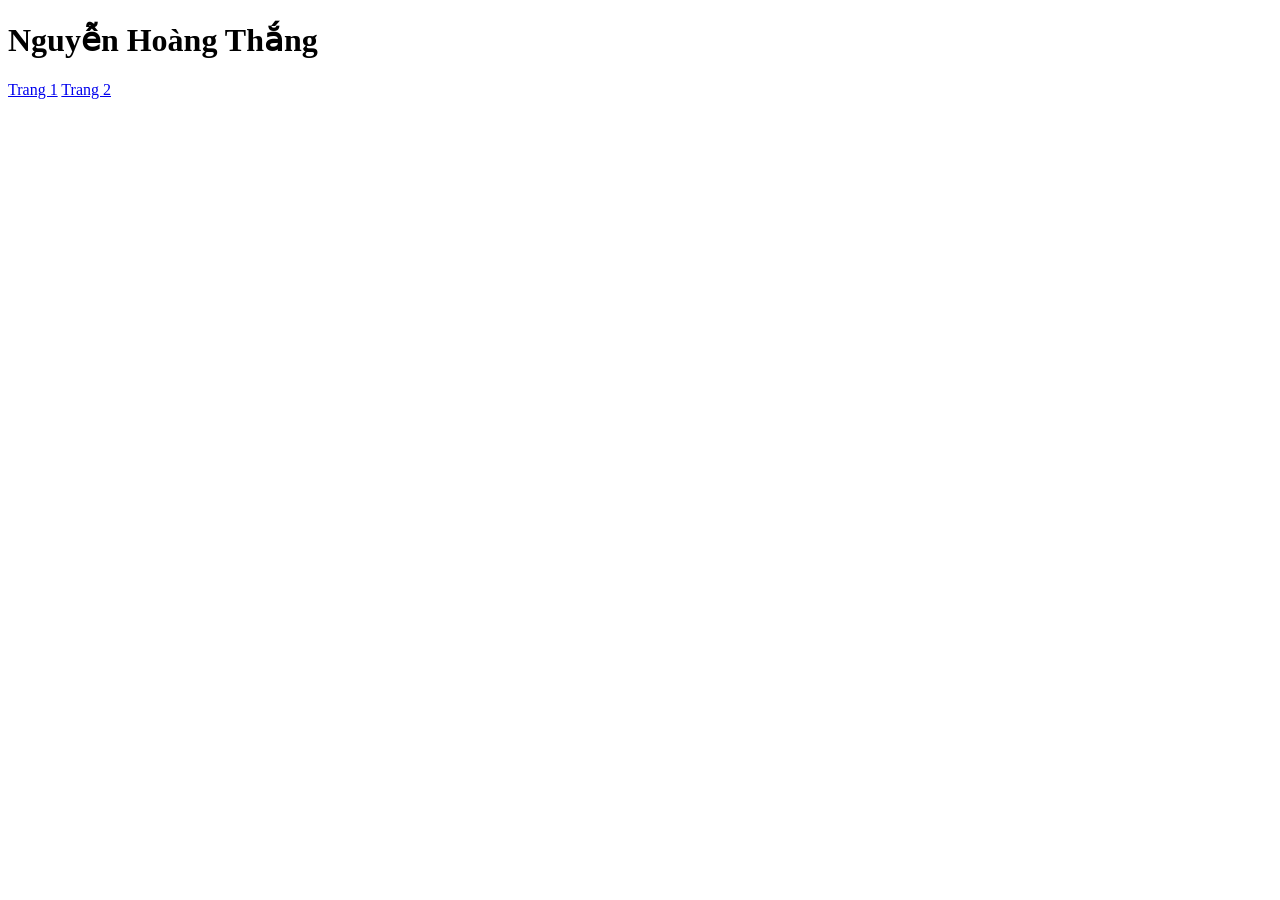
==== index.html @ 4173d342 "first" ====
<!DOCTYPE html>
<html lang="vi">
<head>
	<meta charset="utf-8">
	<title>Trang chủ</title>
	<link rel="stylesheet" href="style.css">
</head>
<body>
	<h1>Nguyễn Hoàng Thắng</h1>
	<a href="html/page1.html">Trang 1</a>
	<a href="html/page2.html">Trang 2</a>
</body>
</html>
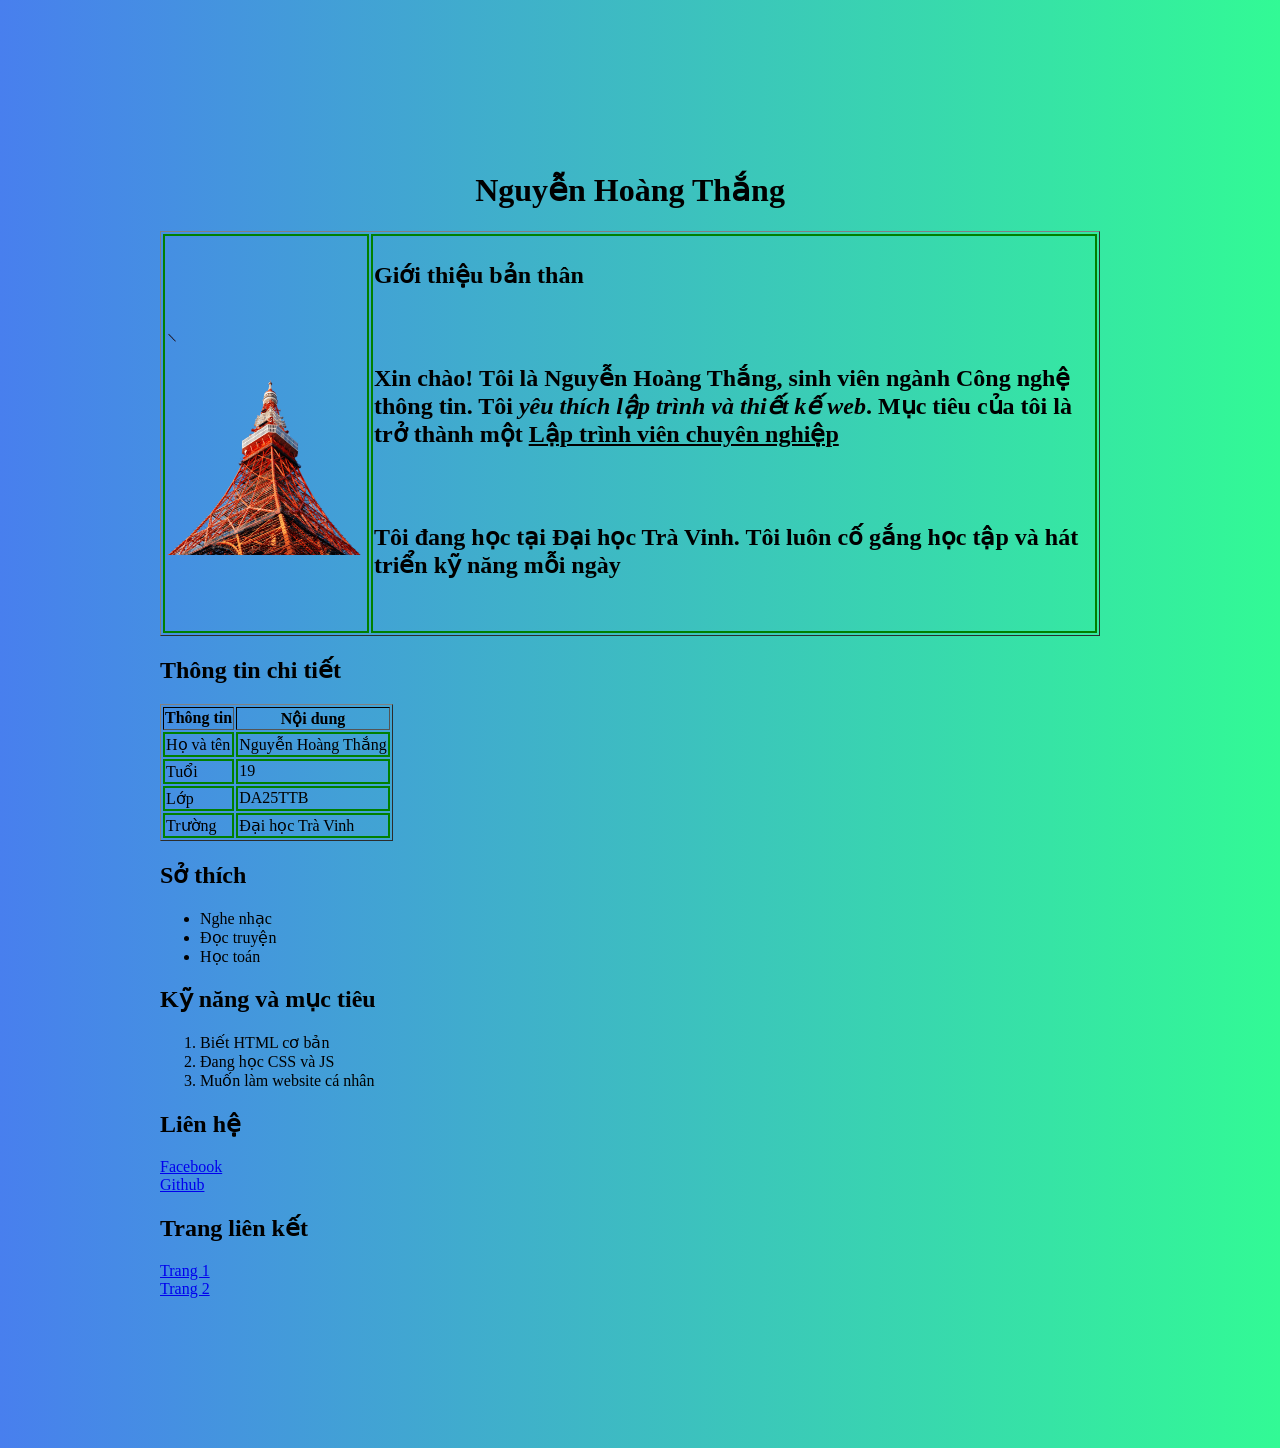
==== commit 9b601da9: "First commit" ====
--- a/index.html
+++ b/index.html
@@ -2,12 +2,69 @@
 <html lang="vi">
 <head>
 	<meta charset="utf-8">
-	<title>Trang chủ</title>
-	<link rel="stylesheet" href="style.css">
+	<title>Trang giới thiệu thông tin</title>
+	<link rel="stylesheet" href="css/style.css">
 </head>
 <body>
 	<h1>Nguyễn Hoàng Thắng</h1>
-	<a href="html/page1.html">Trang 1</a>
-	<a href="html/page2.html">Trang 2</a>
+	
+	<h2>
+		<table border="1" id="bang1">
+		<tr>
+			<td><img src="assets/img/tokyo.png" alt="ảnh cá nhân" width="200" height="250" id="img1"></td>
+			
+			<td>
+				<p><b>Giới thiệu bản thân</b></p><br>
+				<p>Xin chào! Tôi là <b>Nguyễn Hoàng Thắng</b>, sinh viên ngành <b>Công nghệ thông tin</b>. Tôi <i>yêu thích lập trình và thiết kế web</i>. Mục tiêu của tôi là trở thành một <u>Lập trình viên chuyên nghiệp</u></p><br>
+				<p>Tôi đang học tại <b>Đại học Trà Vinh</b>. Tôi luôn cố gắng học tập và hát triển kỹ năng mỗi ngày</p><br>
+			</td>
+		</tr>
+		</table>
+	</h2>
+
+	<h2>Thông tin chi tiết</h2>
+		<table border="1" id="bang2">
+		<tr>
+			<th>Thông tin</th>
+			<th>Nội dung</th>
+		</tr>
+		<tr>
+			<td>Họ và tên</td>
+			<td>Nguyễn Hoàng Thắng</td>
+		</tr>
+		<tr>
+			<td>Tuổi</td>
+			<td>19</td>
+		</tr>
+		<tr>
+			<td>Lớp</td>
+			<td>DA25TTB</td>
+		</tr>
+		<tr>
+			<td>Trường</td>
+			<td>Đại học Trà Vinh</td>
+		</tr>
+		</table>
+
+	<h2>Sở thích</h2>
+		<ul>
+			<li>Nghe nhạc</li>
+			<li>Đọc truyện</li>
+			<li>Học toán</li>
+		</ul>
+	<h2>Kỹ năng và mục tiêu</h2>
+		<ol type="1">
+			<li>Biết HTML cơ bản</li>
+			<li>Đang học CSS và JS</li>
+			<li>Muốn làm website cá nhân</li>
+		</ol>
+
+	<h2>Liên hệ</h2>
+		<a href="https://www.facebook.com/">Facebook</a><br>
+		<a href="https://github.com/Thang-Hub2504/my-project-to1-DA25TTB">Github</a><br>
+
+	<h2>Trang liên kết</h2>
+		<a href="html/page1.html">Trang 1</a><br>
+		<a href="html/page2.html">Trang 2</a><br>
 </body>
 </html>
--- a/css/style.css
+++ b/css/style.css
@@ -0,0 +1,33 @@
+body{	
+	font-family: "Times New Roman", Times, serif;
+
+	margin-top: 100px;
+  	margin-bottom: 100px;
+  	margin-right: 150px;
+  	margin-left: 80px;
+
+	padding-top: 50px;
+  	padding-right: 30px;
+  	padding-bottom: 50px;
+  	padding-left: 80px;
+	
+	background: linear-gradient(to right, #487fee, #32fa95);
+}
+
+h1{
+	text-align: center;
+}
+
+#img1{
+	padding: flex;
+	margin: flex;
+}
+
+table tr td{
+	border: 2px solid green;
+}
+
+th,td{
+	border-color: black;
+}
+
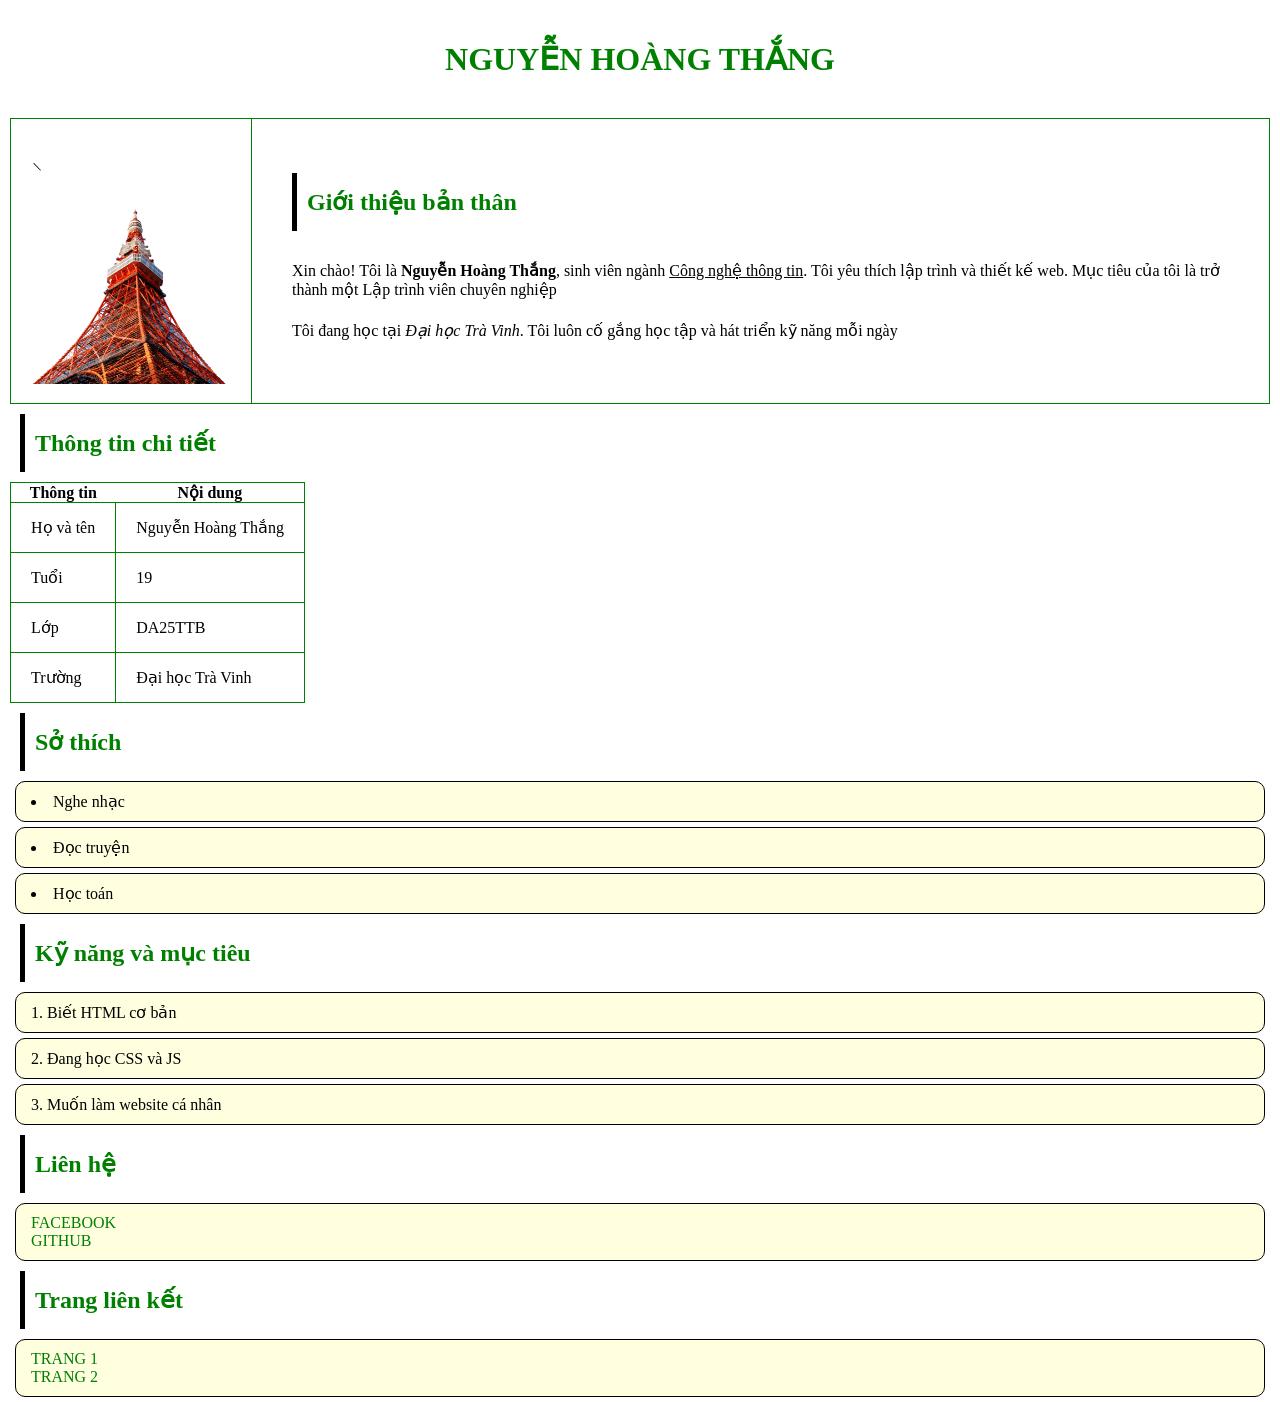
==== commit 6b323f12: "1" ====
--- a/index.html
+++ b/index.html
@@ -6,24 +6,24 @@
 	<link rel="stylesheet" href="css/style.css">
 </head>
 <body>
-	<h1>Nguyễn Hoàng Thắng</h1>
+	<h1>NGUYỄN HOÀNG THẮNG</h1>
 	
-	<h2>
+
 		<table border="1" id="bang1">
 		<tr>
 			<td><img src="assets/img/tokyo.png" alt="ảnh cá nhân" width="200" height="250" id="img1"></td>
 			
 			<td>
-				<p><b>Giới thiệu bản thân</b></p><br>
-				<p>Xin chào! Tôi là <b>Nguyễn Hoàng Thắng</b>, sinh viên ngành <b>Công nghệ thông tin</b>. Tôi <i>yêu thích lập trình và thiết kế web</i>. Mục tiêu của tôi là trở thành một <u>Lập trình viên chuyên nghiệp</u></p><br>
-				<p>Tôi đang học tại <b>Đại học Trà Vinh</b>. Tôi luôn cố gắng học tập và hát triển kỹ năng mỗi ngày</p><br>
+				<h2>Giới thiệu bản thân </h2><br>
+				<p>Xin chào! Tôi là <b>Nguyễn Hoàng Thắng</b>, sinh viên ngành <u>Công nghệ thông tin</u>. Tôi yêu thích lập trình và thiết kế web. Mục tiêu của tôi là trở thành một Lập trình viên chuyên nghiệp</p><br>
+				<p>Tôi đang học tại <i>Đại học Trà Vinh</i>. Tôi luôn cố gắng học tập và hát triển kỹ năng mỗi ngày</p><br>
 			</td>
 		</tr>
 		</table>
-	</h2>
+	
 
 	<h2>Thông tin chi tiết</h2>
-		<table border="1" id="bang2">
+		<table id="bang2">
 		<tr>
 			<th>Thông tin</th>
 			<th>Nội dung</th>
@@ -60,11 +60,15 @@
 		</ol>
 
 	<h2>Liên hệ</h2>
+	<div id="lienhe">
 		<a href="https://www.facebook.com/">Facebook</a><br>
 		<a href="https://github.com/Thang-Hub2504/my-project-to1-DA25TTB">Github</a><br>
+	</div>
 
 	<h2>Trang liên kết</h2>
+	<div id="lienket">
 		<a href="html/page1.html">Trang 1</a><br>
 		<a href="html/page2.html">Trang 2</a><br>
+	</div>
 </body>
 </html>
--- a/css/style.css
+++ b/css/style.css
@@ -1,33 +1,83 @@
-body{	
-	font-family: "Times New Roman", Times, serif;
-
-	margin-top: 100px;
-  	margin-bottom: 100px;
-  	margin-right: 150px;
-  	margin-left: 80px;
-
-	padding-top: 50px;
-  	padding-right: 30px;
-  	padding-bottom: 50px;
-  	padding-left: 80px;
-	
-	background: linear-gradient(to right, #487fee, #32fa95);
+*{
+	font-family: font-family: Arial, Helvetica, sans-serif;
+	padding: 0px;
+	margin: 0px;
 }
 
 h1{
+	color: Green;
 	text-align: center;
+	padding: 20px 0px;
+	margin: 20px 20px;
 }
 
-#img1{
-	padding: flex;
-	margin: flex;
+p{
+	padding: 2px 10px;
+	margin: 0px 10px;
 }
 
-table tr td{
-	border: 2px solid green;
+table#bang1{	
+	border-collapse: collapse;
 }
 
-th,td{
-	border-color: black;
+table#bang1, table#bang1 tr, table#bang1 td{
+	border: 1px solid Green;
+	padding: 15px 20px;
+	margin: 0px 10px;
 }
 
+table#bang2{
+	border-collapse: collapse;
+	padding: 100px;
+	margin: 100px;
+}
+
+table#bang2, table#bang2 tr, table#bang2 td{
+	border: 1px solid Green;
+	padding: 15px 20px;
+	margin: 0px 10px;
+	
+}
+
+h2{
+	padding: 15px 10px;
+	margin: 10px 20px;
+	border-left: 5px solid black;
+	color: green;
+}
+
+li{
+	border: 1px solid black;
+	border-radius: 10px;
+	background-color: lightyellow;
+	padding: 10px 15px;
+	margin:5px 15px;
+	list-style-position: inside;
+}
+
+#lienhe:hover, #lienket:hover, li:hover ,td:hover , tr:hover, th:hover {
+  background-color: lightgreen;
+}
+
+#lienhe{
+	border: 1px solid black;
+	border-radius: 10px;
+	padding: 10px 15px;
+	margin: 5px 15px;
+	background-color: lightyellow;
+}
+
+#lienket{
+	border: 1px solid black;
+	border-radius: 10px;
+	padding: 10px 15px;
+	margin: 5px 15px;
+	background-color: lightyellow;
+}
+
+a:link{
+	color: green;
+	text-decoration: none;
+	text-transform: uppercase;
+}
+
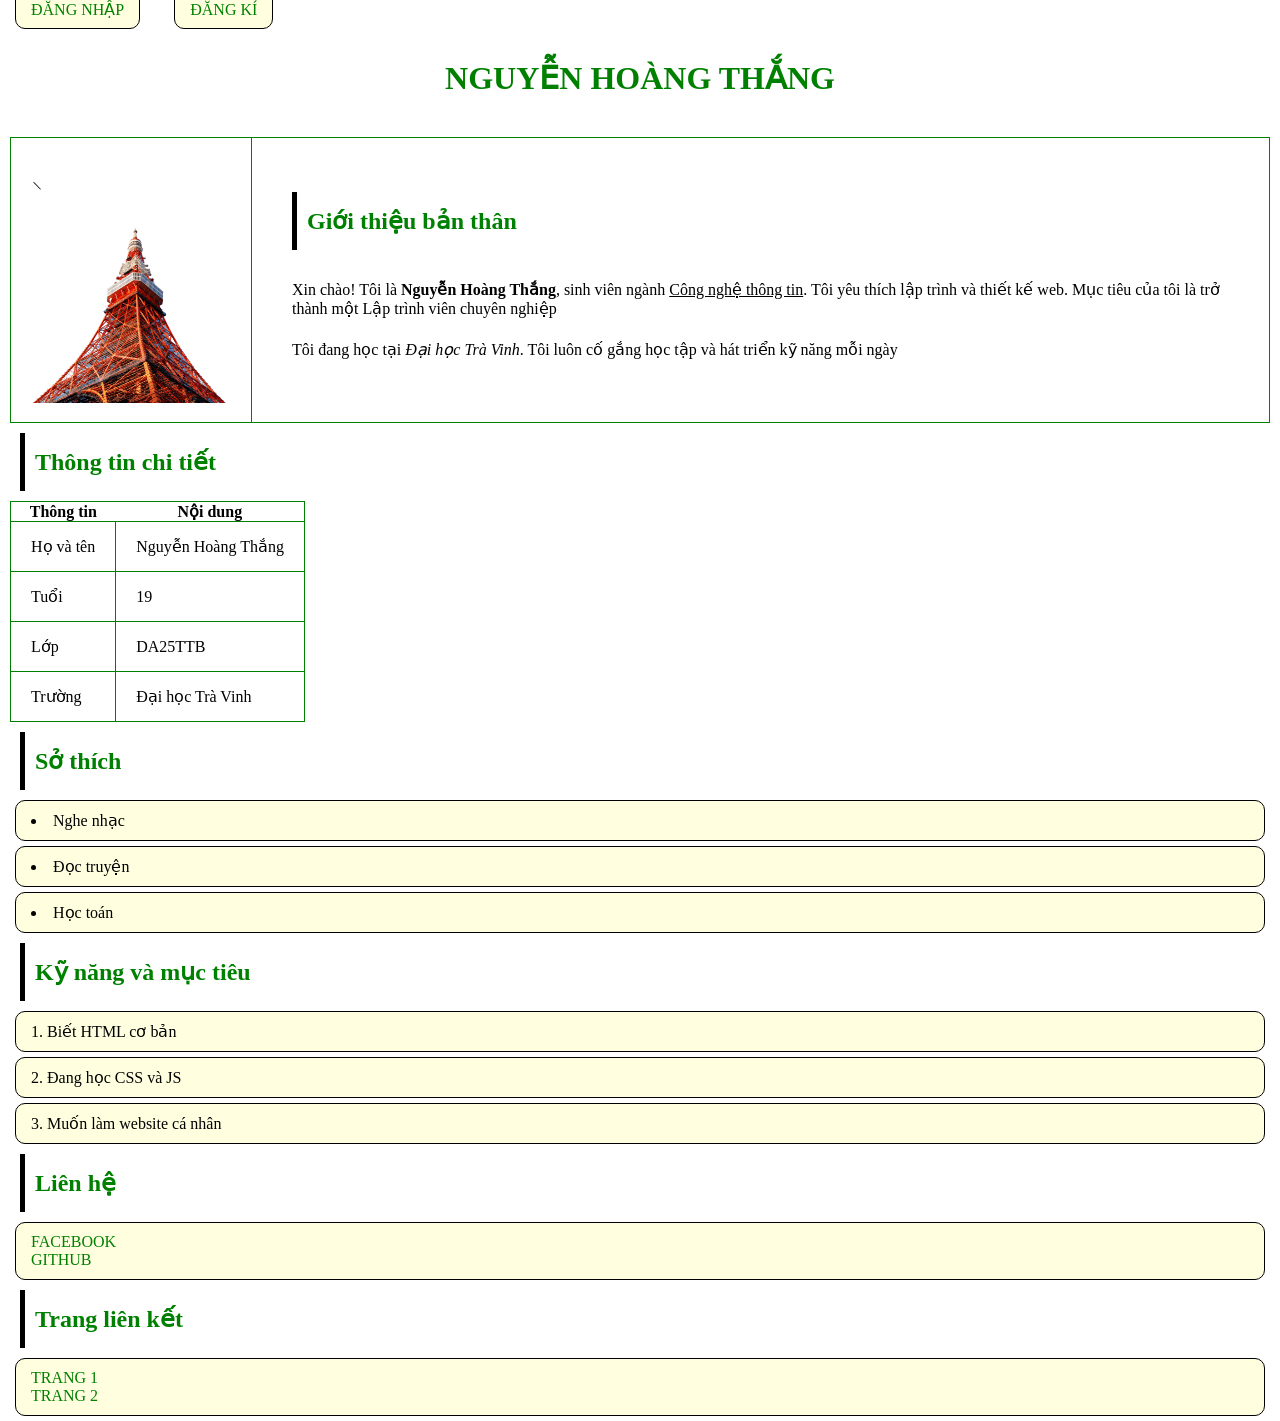
==== commit 8b0c7a27: "1" ====
--- a/index.html
+++ b/index.html
@@ -3,11 +3,13 @@
 <head>
 	<meta charset="utf-8">
 	<title>Trang giới thiệu thông tin</title>
-	<link rel="stylesheet" href="css/style.css">
+	<link rel="stylesheet" href="css/trangchu.css">
 </head>
 <body>
+	<a href = "html/dangnhap.html" id = "formDNDK">Đăng nhập</a>
+	<a href = "html/dangki.html" id = "formDNDK">Đăng kí</a>
 	<h1>NGUYỄN HOÀNG THẮNG</h1>
-	
+
 
 		<table border="1" id="bang1">
 		<tr>
--- a/css/trangchu.css
+++ b/css/trangchu.css
@@ -0,0 +1,91 @@
+*{
+	font-family: font-family: Arial, Helvetica, sans-serif;
+	padding: 0px;
+	margin: 0px;
+}
+
+h1{
+	color: Green;
+	text-align: center;
+	padding: 20px 0px;
+	margin: 20px 20px;
+}
+
+p{
+	padding: 2px 10px;
+	margin: 0px 10px;
+}
+
+table#bang1{	
+	border-collapse: collapse;
+}
+
+table#bang1, table#bang1 tr, table#bang1 td{
+	border: 1px solid Green;
+	padding: 15px 20px;
+	margin: 0px 10px;
+}
+
+table#bang2{
+	border-collapse: collapse;
+	padding: 100px;
+	margin: 100px;
+}
+
+table#bang2, table#bang2 tr, table#bang2 td{
+	border: 1px solid Green;
+	padding: 15px 20px;
+	margin: 0px 10px;
+	
+}
+
+h2{
+	padding: 15px 10px;
+	margin: 10px 20px;
+	border-left: 5px solid black;
+	color: green;
+}
+
+li{
+	border: 1px solid black;
+	border-radius: 10px;
+	background-color: lightyellow;
+	padding: 10px 15px;
+	margin:5px 15px;
+	list-style-position: inside;
+}
+
+#lienhe:hover, #lienket:hover, li:hover ,td:hover , tr:hover, th:hover {
+  background-color: lightgreen;
+}
+
+#lienhe{
+	border: 1px solid black;
+	border-radius: 10px;
+	padding: 10px 15px;
+	margin: 5px 15px;
+	background-color: lightyellow;
+}
+
+#lienket{
+	border: 1px solid black;
+	border-radius: 10px;
+	padding: 10px 15px;
+	margin: 5px 15px;
+	background-color: lightyellow;
+}
+
+a:link{
+	color: green;
+	text-decoration: none;
+	text-transform: uppercase;
+}
+
+#formDNDK{
+	border: 1px solid black;
+	border-radius: 10px;
+	padding: 10px 15px;
+	margin: 5px 15px;
+	background-color: lightyellow;
+}
+
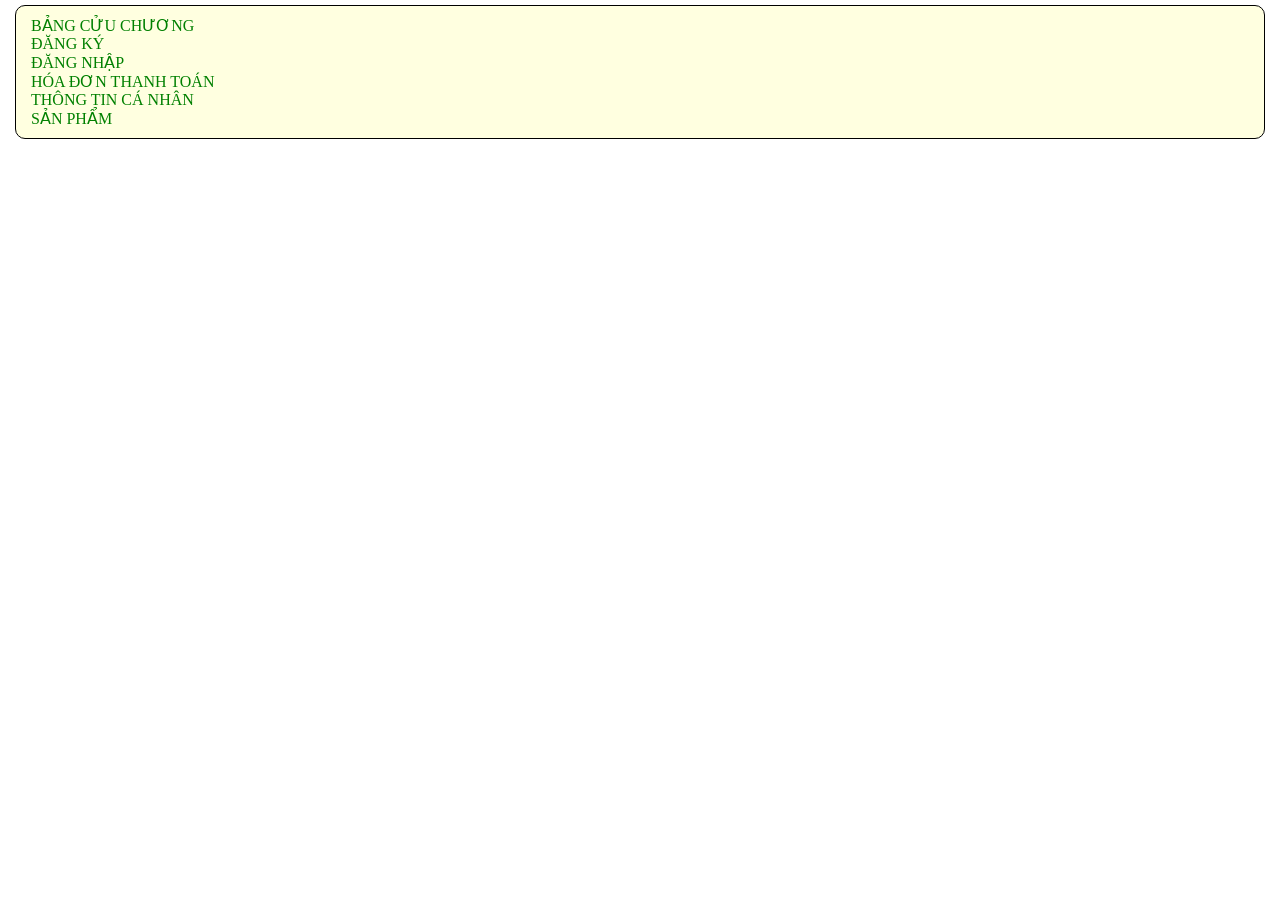
==== commit f2c5bdff: "06152026" ====
--- a/index.html
+++ b/index.html
@@ -1,76 +1,21 @@
 <!DOCTYPE html>
 <html lang="vi">
+
 <head>
 	<meta charset="utf-8">
 	<title>Trang giới thiệu thông tin</title>
 	<link rel="stylesheet" href="css/trangchu.css">
 </head>
+
 <body>
-	<a href = "html/dangnhap.html" id = "formDNDK">Đăng nhập</a>
-	<a href = "html/dangki.html" id = "formDNDK">Đăng kí</a>
-	<h1>NGUYỄN HOÀNG THẮNG</h1>
-
-
-		<table border="1" id="bang1">
-		<tr>
-			<td><img src="assets/img/tokyo.png" alt="ảnh cá nhân" width="200" height="250" id="img1"></td>
-			
-			<td>
-				<h2>Giới thiệu bản thân </h2><br>
-				<p>Xin chào! Tôi là <b>Nguyễn Hoàng Thắng</b>, sinh viên ngành <u>Công nghệ thông tin</u>. Tôi yêu thích lập trình và thiết kế web. Mục tiêu của tôi là trở thành một Lập trình viên chuyên nghiệp</p><br>
-				<p>Tôi đang học tại <i>Đại học Trà Vinh</i>. Tôi luôn cố gắng học tập và hát triển kỹ năng mỗi ngày</p><br>
-			</td>
-		</tr>
-		</table>
-	
-
-	<h2>Thông tin chi tiết</h2>
-		<table id="bang2">
-		<tr>
-			<th>Thông tin</th>
-			<th>Nội dung</th>
-		</tr>
-		<tr>
-			<td>Họ và tên</td>
-			<td>Nguyễn Hoàng Thắng</td>
-		</tr>
-		<tr>
-			<td>Tuổi</td>
-			<td>19</td>
-		</tr>
-		<tr>
-			<td>Lớp</td>
-			<td>DA25TTB</td>
-		</tr>
-		<tr>
-			<td>Trường</td>
-			<td>Đại học Trà Vinh</td>
-		</tr>
-		</table>
-
-	<h2>Sở thích</h2>
-		<ul>
-			<li>Nghe nhạc</li>
-			<li>Đọc truyện</li>
-			<li>Học toán</li>
-		</ul>
-	<h2>Kỹ năng và mục tiêu</h2>
-		<ol type="1">
-			<li>Biết HTML cơ bản</li>
-			<li>Đang học CSS và JS</li>
-			<li>Muốn làm website cá nhân</li>
-		</ol>
-
-	<h2>Liên hệ</h2>
-	<div id="lienhe">
-		<a href="https://www.facebook.com/">Facebook</a><br>
-		<a href="https://github.com/Thang-Hub2504/my-project-to1-DA25TTB">Github</a><br>
-	</div>
-
-	<h2>Trang liên kết</h2>
 	<div id="lienket">
-		<a href="html/page1.html">Trang 1</a><br>
-		<a href="html/page2.html">Trang 2</a><br>
+		<a href="html/bang-cuu-chuong.html">Bảng cửu chương</a><br>
+		<a href="html/dangki.html">Đăng ký</a><br>
+		<a href="html/dangnhap.html">Đăng nhập</a><br>
+		<a href="html/hoadonthanhtoan.html">Hóa đơn thanh toán</a><br>
+		<a href="html/infor.html">Thông tin cá nhân</a><br>
+		<a href="html/sanpham.html">Sản phẩm</a><br>
 	</div>
 </body>
+
 </html>
